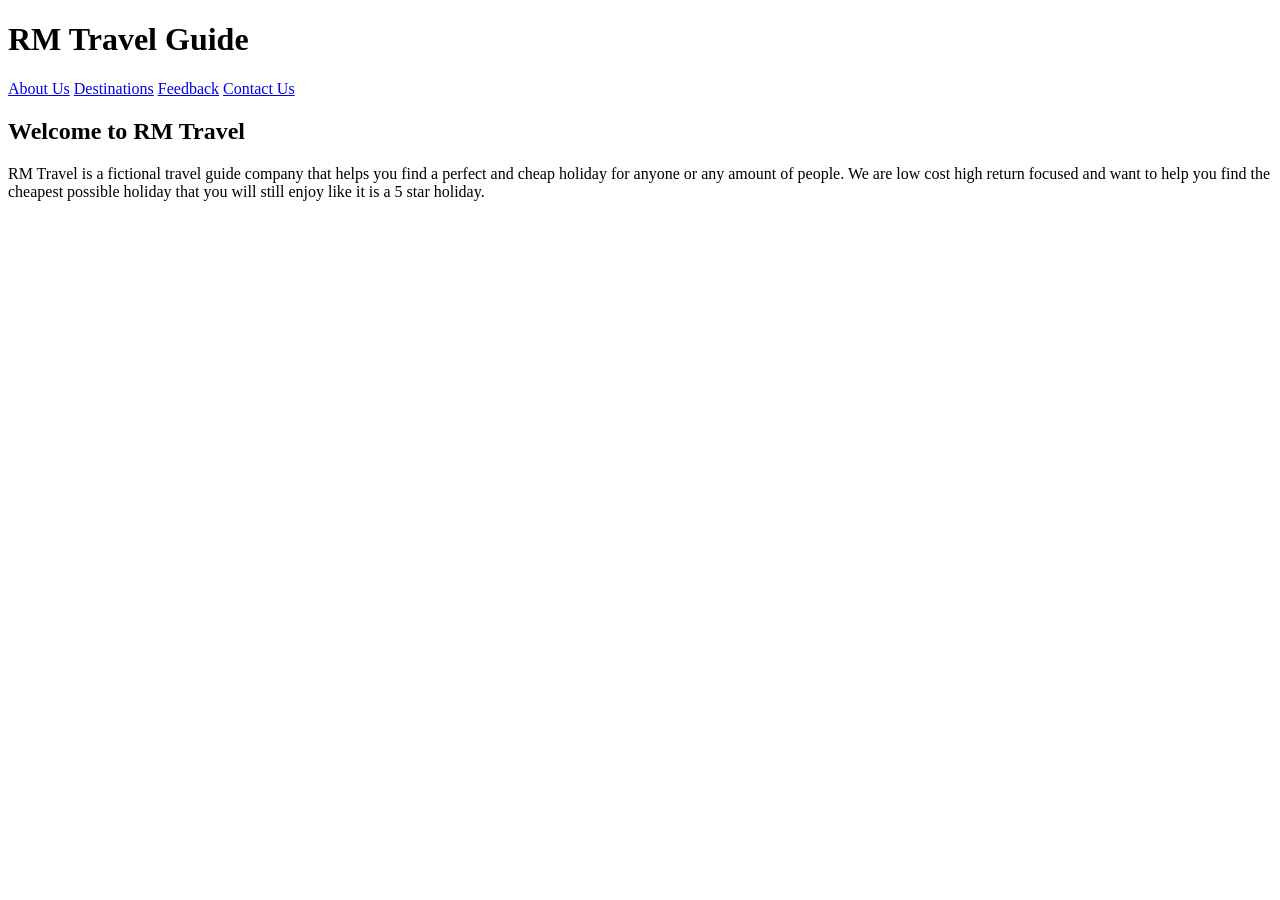
==== index.html @ deb7f5f8 "Update navigation links in index.html Signed-off-by: swb2007 <148226142+swb2007@users.noreply.github" ====
<!DOCTYPE html>
<html>
  <head>
    <title>Welcome to the RM Travel Guide</title>
    <link rel="stylesheet" href="css/main.css">  
    <meta charset="UTF-8">
    <meta name="authors" content="Sean Bartlett, Cathal Hogan, Elliot Pope, James Phelan">
  </head>
  <body>
    <header>
     <h1>RM Travel Guide</h1>
    </header>
    <nav>
      <a href="html/about.html">About Us</a>
      <a href="html/destination.html">Destinations</a>
      <a href="html/feedback.html">Feedback</a>
      <a href="html/contact.html">Contact Us</a>
    </nav>
    <h2>Welcome to RM Travel</h2>
    <p> RM Travel is a fictional travel guide company that helps you find a perfect and cheap holiday for anyone or any amount of people. We are low cost high return focused and want to help you find the cheapest possible holiday that you will still enjoy like it is a 5 star holiday.</p> 
  </body>
</html>
---- css/main.css ----
/* authors: Sean Bartlett, Cathal Hogan, James Phelan, Elliot Pope */
body {
}
#phone {
    background-image: url("../media/phone-icon.png");
    background-repeat: no-repeat;
    background-position: left center;
    background-size: 20px 20px;
    padding-left: 28px;
    line-height: 20px;
}
#query {
    width: 75%;
    max-width: 500px;
    aspect-ratio: 1 / 1;
    resize: none;
    box-sizing: border-box;
}
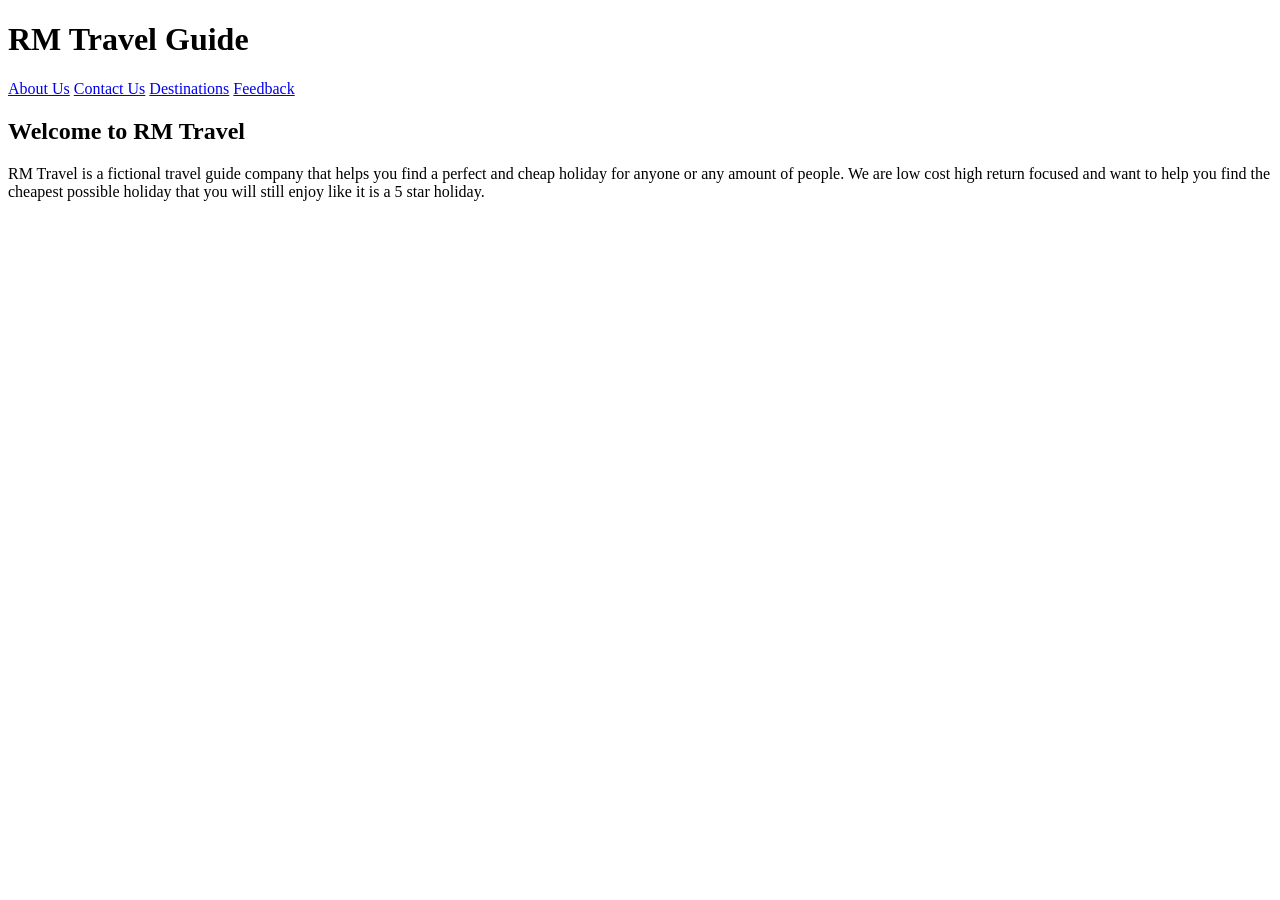
==== commit 6f875f27: "Remove duplicate 'Contact Us' link from navigation Signed-off-by: swb2007 <148226142+swb2007@users.n" ====
--- a/index.html
+++ b/index.html
@@ -12,9 +12,9 @@
     </header>
     <nav>
       <a href="html/about.html">About Us</a>
+      <a href="html/contact.html">Contact Us</a>
       <a href="html/destination.html">Destinations</a>
       <a href="html/feedback.html">Feedback</a>
-      <a href="html/contact.html">Contact Us</a>
     </nav>
     <h2>Welcome to RM Travel</h2>
     <p> RM Travel is a fictional travel guide company that helps you find a perfect and cheap holiday for anyone or any amount of people. We are low cost high return focused and want to help you find the cheapest possible holiday that you will still enjoy like it is a 5 star holiday.</p> 
--- a/css/main.css
+++ b/css/main.css
@@ -1,6 +1,8 @@
 /* authors: Sean Bartlett, Cathal Hogan, James Phelan, Elliot Pope */
 body {
 }
+
+/* This section makes the phone icon on the contact page to the left and centered of the phone number */
 #phone {
     background-image: url("../media/phone-icon.png");
     background-repeat: no-repeat;
@@ -9,6 +11,7 @@
     padding-left: 28px;
     line-height: 20px;
 }
+/* This section makes the query box on the contact page square, rather than a single line */
 #query {
     width: 75%;
     max-width: 500px;
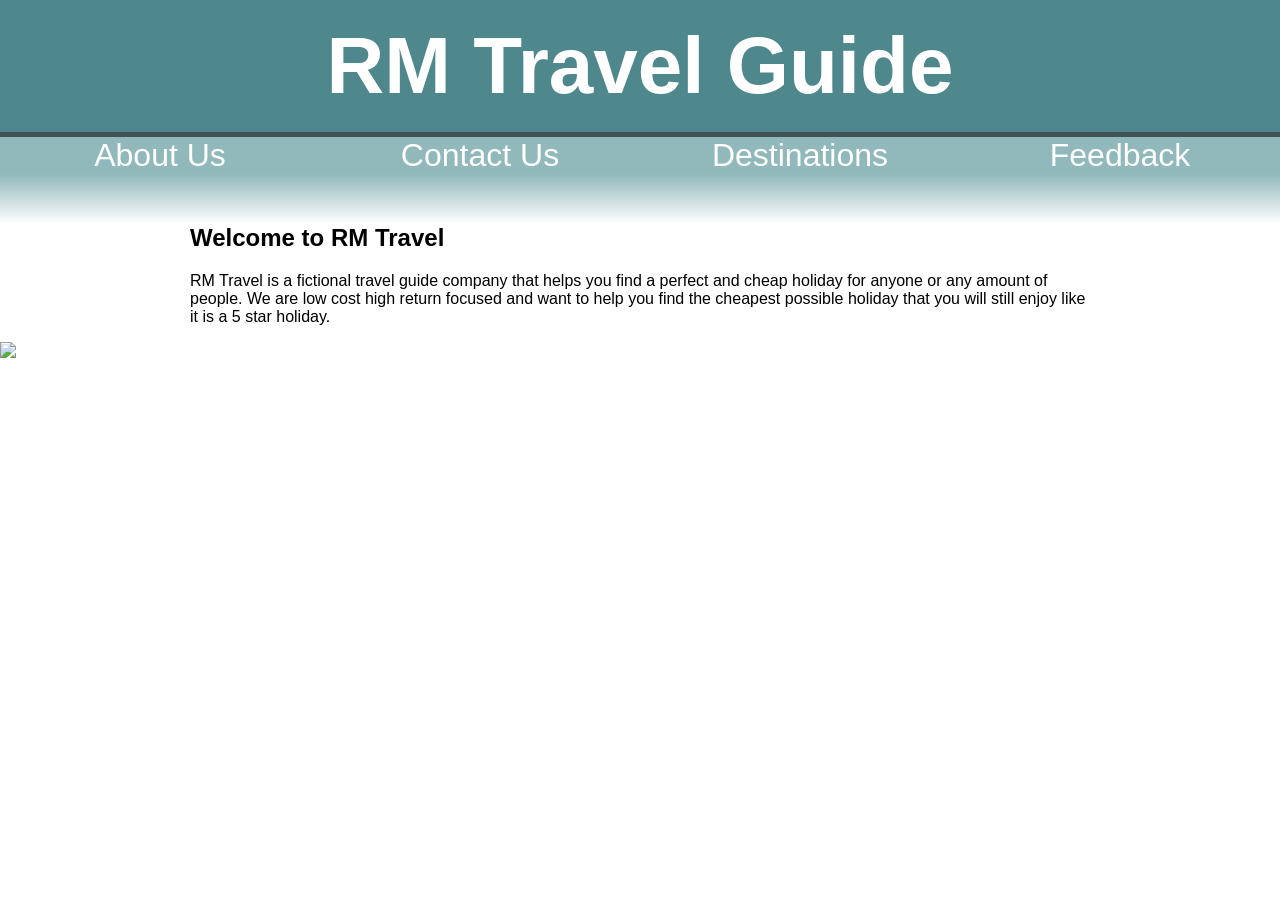
==== commit 9fafb6c2: "Add logo image to index.html Signed-off-by: swb2007 <148226142+swb2007@users.noreply.github.com>" ====
--- a/index.html
+++ b/index.html
@@ -5,6 +5,7 @@
     <link rel="stylesheet" href="css/main.css">  
     <meta charset="UTF-8">
     <meta name="authors" content="Sean Bartlett, Cathal Hogan, Elliot Pope, James Phelan">
+    <meta name="viewport" content="width=device-width, initial-scale=1">
   </head>
   <body>
     <header>
@@ -18,5 +19,6 @@
     </nav>
     <h2>Welcome to RM Travel</h2>
     <p> RM Travel is a fictional travel guide company that helps you find a perfect and cheap holiday for anyone or any amount of people. We are low cost high return focused and want to help you find the cheapest possible holiday that you will still enjoy like it is a 5 star holiday.</p> 
+    <img src="media/logo.png" id="logo" alt"RM Travel logo">
   </body>
 </html>
--- a/css/main.css
+++ b/css/main.css
@@ -1,7 +1,65 @@
 /* authors: Sean Bartlett, Cathal Hogan, James Phelan, Elliot Pope */
-body {
+
+*, *::before, *::after {
+    box-sizing: border-box;
 }
 
+body {
+    font-family: Arial, sans-serif;
+    margin: 0;
+}
+
+body > :not(header):not(nav) {
+    width: min(900px, 100% - 40px);
+    margin-inline: auto;
+}
+
+header {
+    background-color: #4E878C;
+    color: white;
+    text-align: center;
+    border-bottom: 5px solid #415252;
+}
+
+header h1 {
+    margin: 0;
+    padding: 20px;
+    font-size: clamp(40px, 8vw, 80px);
+}
+
+nav {
+    position: relative;
+    display: flex;
+    justify-content: space-between;
+    background-color: #91b8bb;
+    margin-bottom: 50px;   /* room for the gradient below the bar */
+}
+
+nav::after {
+    content: "";
+    position: absolute;
+    top: 100%;
+    left: 0;
+    right: 0;
+    height: 50px;
+    background-image: linear-gradient(#91b8bb, rgba(0, 0, 0, 0));
+    pointer-events: none;
+}
+
+nav a {
+    flex: 1;
+    text-align: center;
+    text-decoration: none;
+    color: white;
+    font-size: clamp(14px, 3.5vw, 32px);
+    background-color: #91b8bb;
+    transition-duration: 0.25s;
+}
+
+nav a:hover {
+    color: #006992;
+    background-color: #CFFCFF;
+}
 /* This section makes the phone icon on the contact page to the left and centered of the phone number */
 #phone {
     background-image: url("../media/phone-icon.png");
@@ -17,5 +75,25 @@
     max-width: 500px;
     aspect-ratio: 1 / 1;
     resize: none;
-    box-sizing: border-box;
 }
+/* This section makes the stock image on the contact page look more natural */
+#contact {
+    display: block;
+    width: 75%;
+    height: auto;
+    margin-block: 20px;
+    border-radius: 12px;
+    box-shadow: 0 4px 12px rgba(0, 0, 0, 0.15);
+}
+
+section {
+    display: flex;
+    border-radius: 5px;
+    background-color: rgb(233, 255, 253);
+    outline: solid black;
+}
+
+section > div {
+    flex: 1;
+    padding: 0 10px;
+}
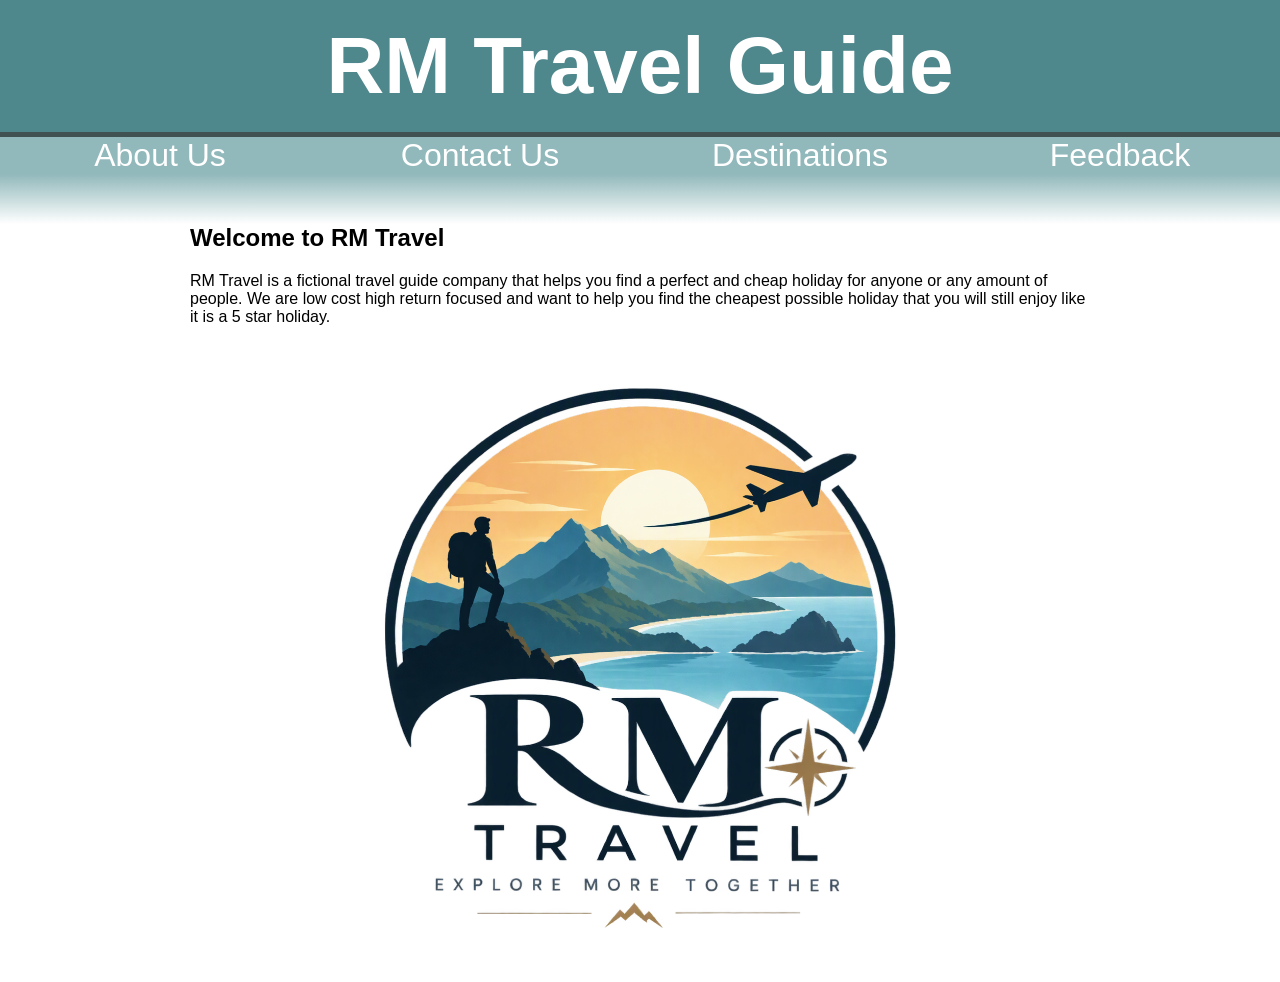
==== commit 1e7a4d99: "Fix HTML tag for language attribute Signed-off-by: swb2007 <148226142+swb2007@users.noreply.github.c" ====
--- a/index.html
+++ b/index.html
@@ -1,5 +1,5 @@
 <!DOCTYPE html>
-<html>
+<html lang="en">
   <head>
     <title>Welcome to the RM Travel Guide</title>
     <link rel="stylesheet" href="css/main.css">  
--- a/css/main.css
+++ b/css/main.css
@@ -69,21 +69,11 @@
     padding-left: 28px;
     line-height: 20px;
 }
-/* This section makes the query box on the contact page square, rather than a single line */
-#query {
-    width: 75%;
-    max-width: 500px;
-    aspect-ratio: 1 / 1;
-    resize: none;
-}
-/* This section makes the stock image on the contact page look more natural */
-#contact {
+
+#logo {
     display: block;
-    width: 75%;
+    width: 50%;
     height: auto;
-    margin-block: 20px;
-    border-radius: 12px;
-    box-shadow: 0 4px 12px rgba(0, 0, 0, 0.15);
 }
 
 section {
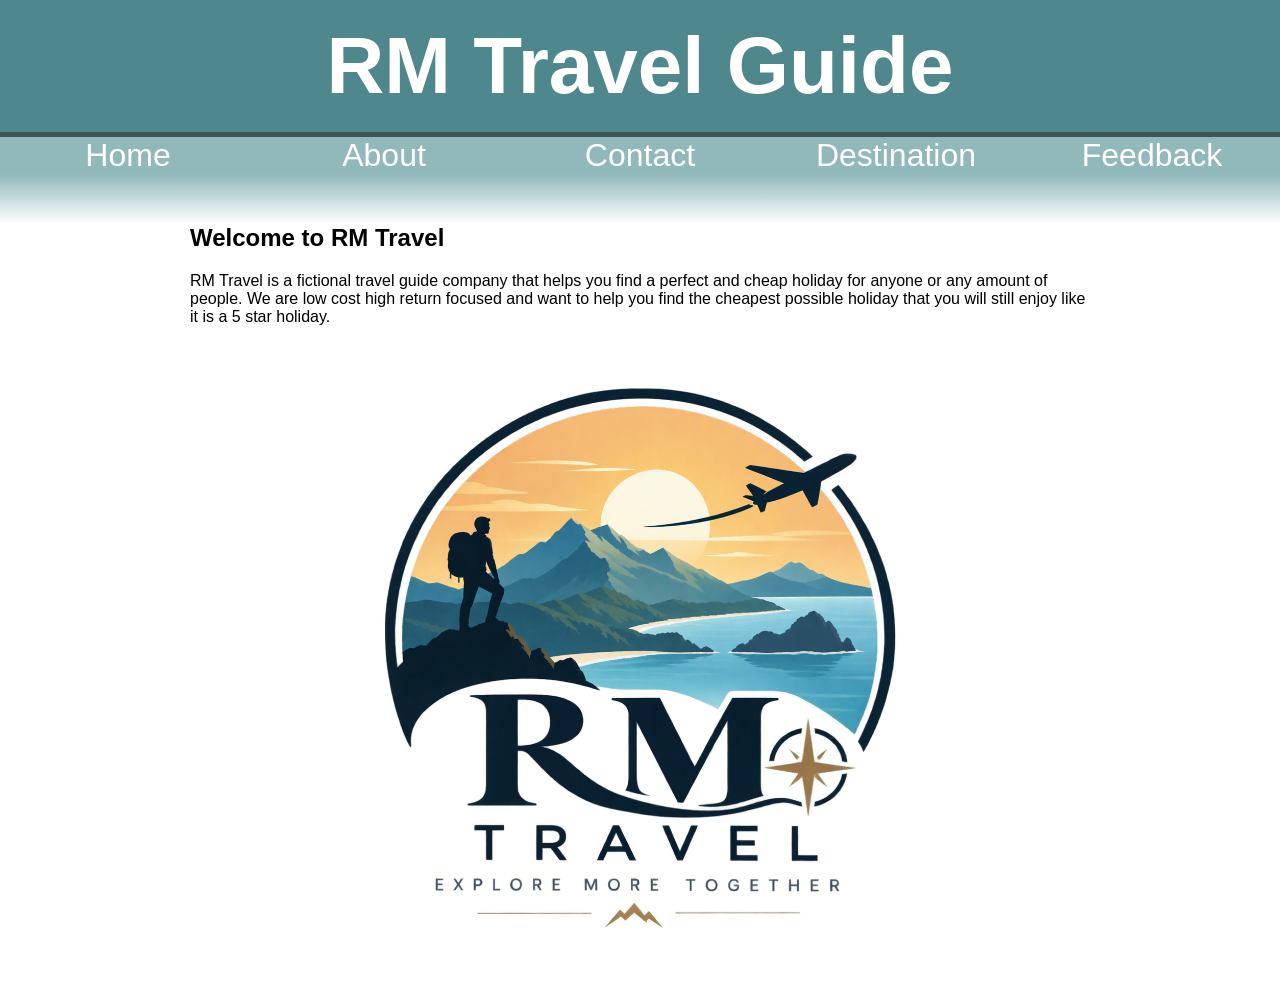
==== commit 84d0312d: "Update navigation links in index.html BUNGUS SUSSY  Signed-off-by: JamesPhelanUL <26448343@studentma" ====
--- a/index.html
+++ b/index.html
@@ -2,7 +2,8 @@
 <html lang="en">
   <head>
     <title>Welcome to the RM Travel Guide</title>
-    <link rel="stylesheet" href="css/main.css">  
+    <link rel="stylesheet" href="css/main.css">
+    <script src="script.js" defer></script>
     <meta charset="UTF-8">
     <meta name="authors" content="Sean Bartlett, Cathal Hogan, Elliot Pope, James Phelan">
     <meta name="viewport" content="width=device-width, initial-scale=1">
@@ -12,13 +13,14 @@
      <h1>RM Travel Guide</h1>
     </header>
     <nav>
-      <a href="html/about.html">About Us</a>
-      <a href="html/contact.html">Contact Us</a>
-      <a href="html/destination.html">Destinations</a>
+      <a href="index.html">Home</a>
+      <a href="html/about.html">About</a>
+      <a href="html/contact.html">Contact</a>
+      <a href="html/destination.html">Destination</a>
       <a href="html/feedback.html">Feedback</a>
     </nav>
     <h2>Welcome to RM Travel</h2>
     <p> RM Travel is a fictional travel guide company that helps you find a perfect and cheap holiday for anyone or any amount of people. We are low cost high return focused and want to help you find the cheapest possible holiday that you will still enjoy like it is a 5 star holiday.</p> 
-    <img src="media/logo.png" id="logo" alt"RM Travel logo">
+    <img src="media/logo.png" id="logo" alt="RM Travel logo">
   </body>
 </html>
--- a/css/main.css
+++ b/css/main.css
@@ -60,15 +60,6 @@
     color: #006992;
     background-color: #CFFCFF;
 }
-/* This section makes the phone icon on the contact page to the left and centered of the phone number */
-#phone {
-    background-image: url("../media/phone-icon.png");
-    background-repeat: no-repeat;
-    background-position: left center;
-    background-size: 20px 20px;
-    padding-left: 28px;
-    line-height: 20px;
-}
 
 #logo {
     display: block;
